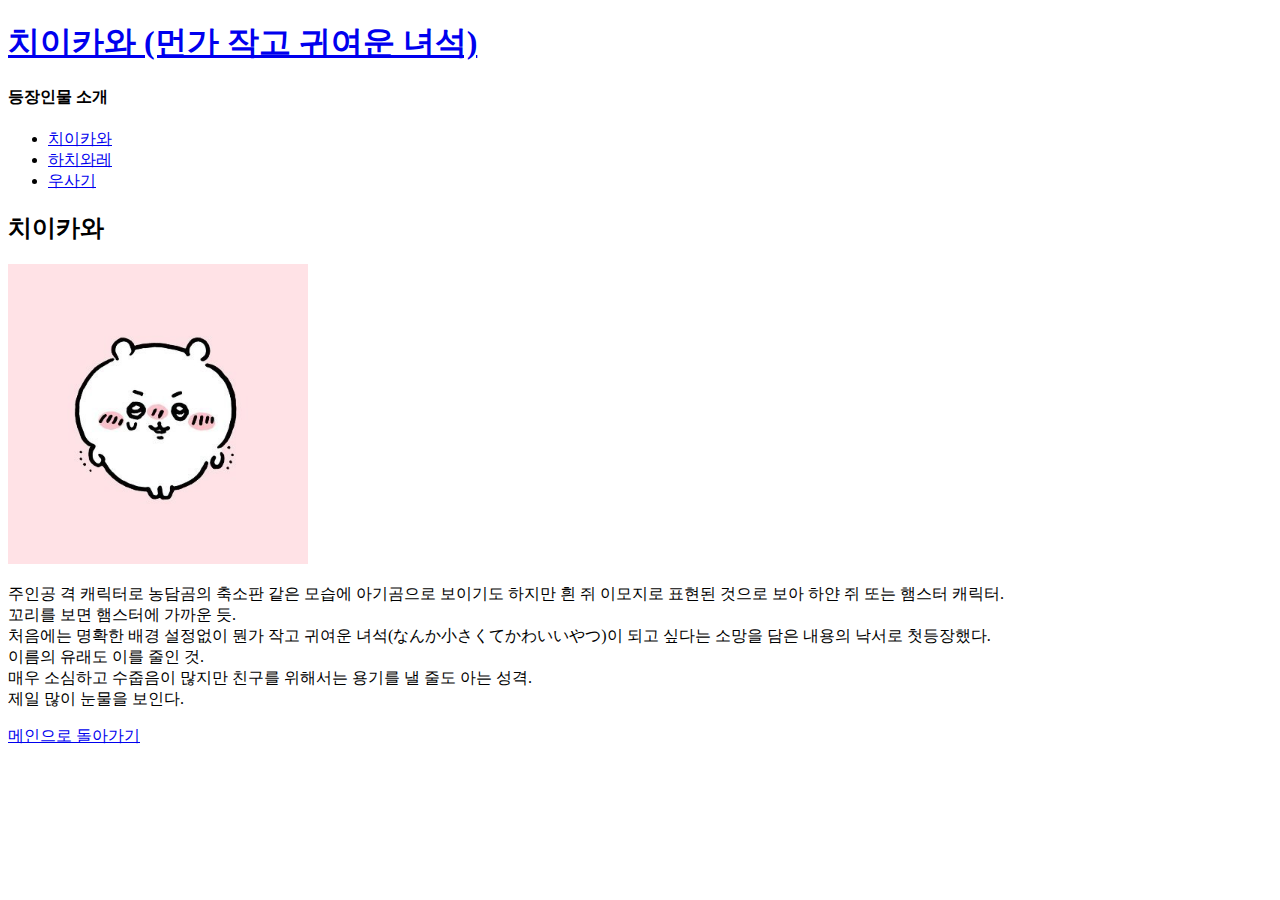
==== chikawa.html @ 7d831aa3 "간단한 웹사이트" ====
<!DOCTYPE html>
<head>
    <meta charset="UTF-8">
    <meta http-equiv="X-UA-Compatible" content="IE=edge">
    <meta name="viewport" content="width=device-width, initial-scale=1.0">
    <title>치이카와</title>
</head>
<body>
    <h1><a href="main.html">치이카와 (먼가 작고 귀여운 녀석)</a></h1>
    <h4>등장인물 소개</h4>
    <ul>
        <li><a href="chikawa.html">치이카와</a></li>
        <li><a href="hachiware.html">하치와레</a></li>
        <li><a href="usagi.html">우사기</a></li>
    </ul>
    <h2>치이카와</h2>
    <img src="chikawa.jpg" width="300">
    <p>
        주인공 격 캐릭터로 농담곰의 축소판 같은 모습에 아기곰으로 보이기도 하지만 흰 쥐 이모지로 표현된 것으로 보아 하얀 쥐 또는 햄스터 캐릭터. <br>
        꼬리를 보면 햄스터에 가까운 듯.<br> 
        처음에는 명확한 배경 설정없이 뭔가 작고 귀여운 녀석(なんか小さくてかわいいやつ)이 되고 싶다는 소망을 담은 내용의 낙서로 첫등장했다. <br>
        이름의 유래도 이를 줄인 것.<br>
        매우 소심하고 수줍음이 많지만 친구를 위해서는 용기를 낼 줄도 아는 성격. <br>
        제일 많이 눈물을 보인다.
    </p>

    <a href="main.html">메인으로 돌아가기</a>
</body>
</html>
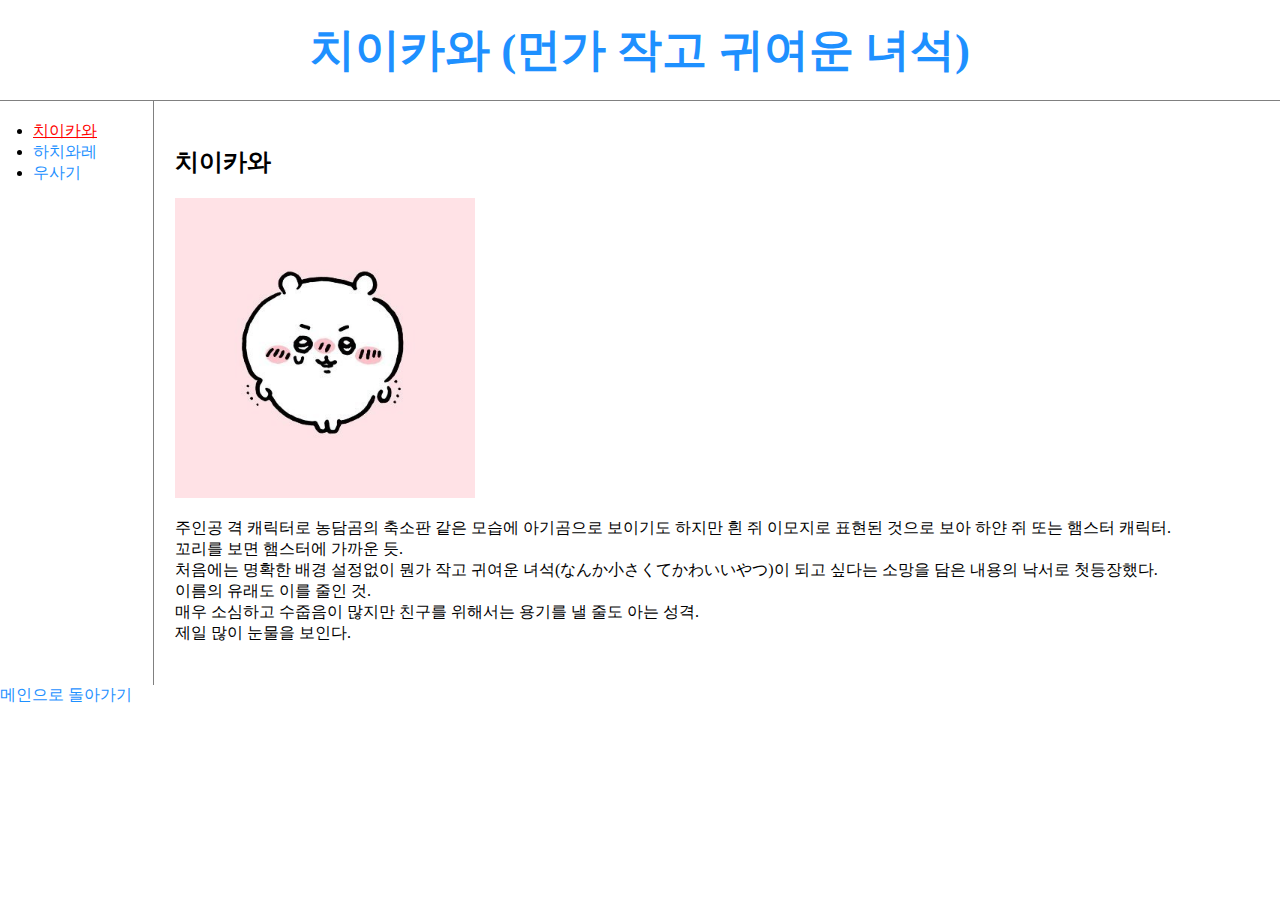
==== commit 8d2aec22: "Add files via upload" ====
--- a/chikawa.html
+++ b/chikawa.html
@@ -4,26 +4,31 @@
     <meta http-equiv="X-UA-Compatible" content="IE=edge">
     <meta name="viewport" content="width=device-width, initial-scale=1.0">
     <title>치이카와</title>
+    <link rel="stylesheet" href="stlye.css">
 </head>
 <body>
-    <h1><a href="main.html">치이카와 (먼가 작고 귀여운 녀석)</a></h1>
-    <h4>등장인물 소개</h4>
-    <ul>
-        <li><a href="chikawa.html">치이카와</a></li>
-        <li><a href="hachiware.html">하치와레</a></li>
-        <li><a href="usagi.html">우사기</a></li>
-    </ul>
-    <h2>치이카와</h2>
-    <img src="chikawa.jpg" width="300">
-    <p>
-        주인공 격 캐릭터로 농담곰의 축소판 같은 모습에 아기곰으로 보이기도 하지만 흰 쥐 이모지로 표현된 것으로 보아 하얀 쥐 또는 햄스터 캐릭터. <br>
-        꼬리를 보면 햄스터에 가까운 듯.<br> 
-        처음에는 명확한 배경 설정없이 뭔가 작고 귀여운 녀석(なんか小さくてかわいいやつ)이 되고 싶다는 소망을 담은 내용의 낙서로 첫등장했다. <br>
-        이름의 유래도 이를 줄인 것.<br>
-        매우 소심하고 수줍음이 많지만 친구를 위해서는 용기를 낼 줄도 아는 성격. <br>
-        제일 많이 눈물을 보인다.
-    </p>
+    <h1><a href="index.html">치이카와 (먼가 작고 귀여운 녀석)</a></h1>
+    <div id="grid">
+        <ul>
+            <li><a href="chikawa.html" style="color: red; text-decoration: underline;">치이카와</a></li>
+            <li><a href="hachiware.html">하치와레</a></li>
+            <li><a href="usagi.html">우사기</a></li>
+        </ul>
+        <div id="article">
+            <h2>치이카와</h2>
+            <img src="chikawa.jpg" width="300">
+            <p>
+                주인공 격 캐릭터로 농담곰의 축소판 같은 모습에 아기곰으로 보이기도 하지만 흰 쥐 이모지로 표현된 것으로 보아 하얀 쥐 또는 햄스터 캐릭터. <br>
+                꼬리를 보면 햄스터에 가까운 듯.<br> 
+                처음에는 명확한 배경 설정없이 뭔가 작고 귀여운 녀석(なんか小さくてかわいいやつ)이 되고 싶다는 소망을 담은 내용의 낙서로 첫등장했다. <br>
+                이름의 유래도 이를 줄인 것.<br>
+                매우 소심하고 수줍음이 많지만 친구를 위해서는 용기를 낼 줄도 아는 성격. <br>
+                제일 많이 눈물을 보인다.
+            </p>
+        </div>
+    </div>
+    
 
-    <a href="main.html">메인으로 돌아가기</a>
+    <a href="index.html">메인으로 돌아가기</a>
 </body>
 </html>--- a/stlye.css
+++ b/stlye.css
@@ -0,0 +1,45 @@
+h1{
+    font-size: 45px;
+    text-align: center;
+    border-bottom:1px solid gray;
+    margin: 0;
+    padding: 20px;
+}
+ul{
+    border-right: 1px solid gray;
+    width:100px;
+    margin: 0;
+    padding: 20px;
+}
+body{
+    margin: 0;
+}
+h4{
+    
+    color:rgb(136, 98, 171);
+}
+a{
+    text-decoration: none;
+    color:dodgerblue;
+}
+#grid{
+    display: grid;
+    grid-template-columns: 150px 1fr;
+}
+#grid ul{
+    padding-left: 33px;
+}
+#article{
+    padding: 25px;;
+}
+@media(max-width:800px){
+    #grid{
+        display: block;
+    }
+    ul{
+        border-right: none;
+    }
+    h1{
+        border-bottom: none;
+    }
+}